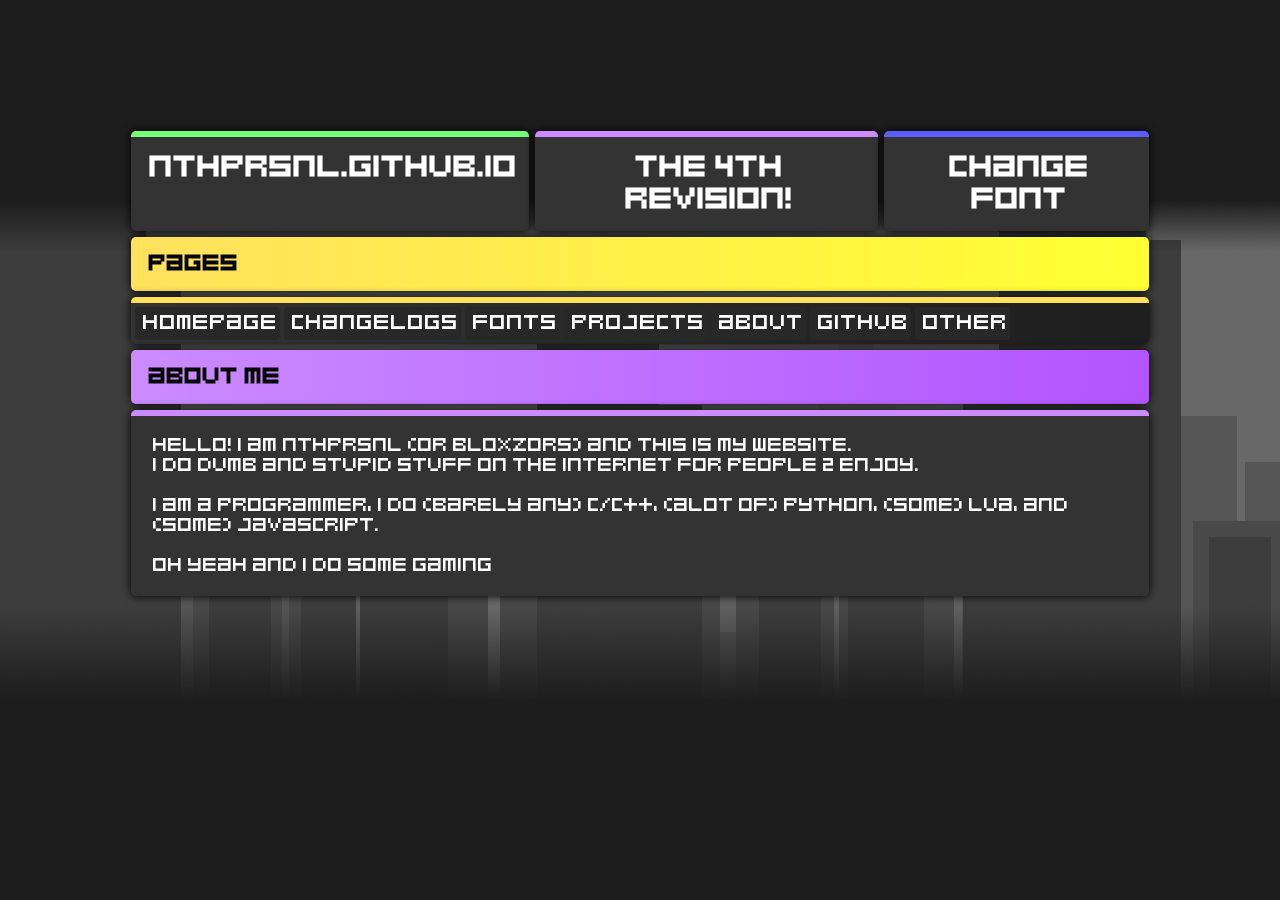
==== about/index.html @ d03f01b4 "made every button usable + ui changes" ====
<!DOCTYPE html>
<html>
<head>
    <meta charset="utf-8">
    <meta http-equiv="X-UA-Compatible" content="IE=edge">
    <title>NTHPRSNL'S WEBSITE</title>
    <meta content="width=device-width, initial-scale=1, maximum-scale=1, user-scalable=no" name="viewport">
    <link rel="stylesheet" href="/assets/css/UI.css">
    <!-- get rando.js -->
    <script src="https://randojs.com/2.0.0.js"></script>
    <!-- get jquery from a cdn-->
    <script src="https://code.jquery.com/jquery-3.3.1.min.js" integrity="sha256-FgpCb/KJQlLNfOu91ta32o/NMZxltwRo8QtmkMRdAu8=" crossorigin="anonymous"></script>
    <script src="/assets/js/index.js"></script>
</head>
<body>
    <div id="bg"></div>
    <div id="container">
    <div class="header">
        <h1 class="green uidefault font-default">nthprsnl.github.io</h1>
        <h1 class="purple uidefault font-default" id="splashtext"></h1>
        <h1 class="blue uidefault hoverable font-default" onclick="squareify()">Change Font</h2>
    </div>
    <div class="content">
        <h2 class="cntnheader yellowbg font-default">PAGES</h2>
        <div id="buttons" class="buttons yellow uismall">
        </div>
        <h2 class="cntnheader purplebg font-default">About Me</h2>
        <div class="main purple font-default">
            <p>
                Hello! I am nthprsnl (or bloxzors) and this is my website.<br>
                I do dumb and stupid stuff on the internet for people 2 enjoy.<br><br>
                I am a programmer, I do (barely any) C/C++, (alot of) Python, (some) Lua, and (some) JavaScript.<br>
                <br> oh yeah and i do some gaming
            </p>
        </div>
    </div>
    </div>
    <script>splash("splashtext"); gibberish("gibberish");</script>

</body>
</html>
---- assets/css/UI.css ----
/* comment example */
/* UI.CSS FOR MOST UI STUFF */
body {
    background-color: rgb(29, 29, 29);
    margin: 0;
}
#bg {
    background: url("/assets/images/bgLoop.png") center repeat-x;
    height: 100%;
    overflow: hidden;
    position: fixed;
    z-index: -99;
    width: 10000px; 
    animation: slide 60s linear infinite;
}
#container {
    padding: 10%;
}
/* UI divs */
.header {
    display: flex;
    flex-wrap: nowrap;
    justify-content: center;
    flex-direction: row;
}
.content {
    display: flex;
    flex-wrap: nowrap;
    flex-direction: column;
}
.cntnheader {
    padding: 15px;
    border-radius: 5px;
    box-shadow: 0 0 10px rgb(0, 0, 0);
    margin: 3px; 
}
.main {
    padding-left: 20px;
    box-shadow: 0 0 10px rgb(0, 0, 0);
    background-color: rgb(51,51,51);
    border-radius: 5px; 
    color: white;
    overflow: auto;
    font-size: 20px;
    margin: 3px;
}

/* button UI divs */
.buttons {
    display: flex;
    flex-wrap: wrap;
    flex-direction: row;
    background: linear-gradient(to right, rgb(51,51,51), rgb(30,30,30));
}
a {
    font-size: 22px;
    padding: 5px;
    color: white;
    background-color: rgb(40, 40, 40);
    margin: 2px;
    border-radius: 4px;
    text-decoration: none;
    float: left;
}

/* UI mode */
.uidefault {
    padding: 15px;
    box-shadow: 0 0 10px rgb(0, 0, 0);
    background-color: rgb(51, 51, 51); 
    border-radius: 5px; 
    color: white;
    text-align: center;
    flex-grow: 1;
    margin: 3px; 
}
.uismall {
    padding: 2px;
    box-shadow: 0 0 10px rgb(0, 0, 0);
    background-color: rgb(51,51,51);
    border-radius: 5px; 
    color: white;
    text-align: center;
    flex-grow: 1;
    margin: 3px;
}
/* fonts */
.font-default {
    font-family: pixel;
}
.font-squares {
    font-family: 'squares';
}

/* animations */
.hoverable:hover {
    background-color: rgb(48, 48, 48);
    cursor: pointer;
    transform: scale(1.05);
}
a:hover {
    background-color: rgb(32, 32, 32);
    cursor: pointer;
    transform: scale(1.05);
}
@keyframes slide {
    0% {
      transform: translate3d(0, 0, 0);
    }
    100% {
      transform: translate3d(-1000px, 0, 0); /* The image width */
    }
}

/* colors */
.purple {
    border-top: 6px solid rgb(203, 139, 255);
}
.green {
    border-top: 6px solid rgb(118, 255, 118);
}
.blue {
    border-top: 6px solid rgb(93, 93, 255);
}
.yellow {
    border-top: 6px solid rgb(255, 225, 93);
}
.red {
    border-top: 6px solid rgb(255, 93, 93);
}
.orange {
    border-top: 6px solid rgb(255, 174, 108);
}
.rainbow {
    border-top: 6px solid rgb(255, 93, 93);
    border-image: linear-gradient(
        90deg,
        rgba(255, 0, 0, 1) 0%,
        rgba(255, 154, 0, 1) 10%,
        rgba(208, 222, 33, 1) 20%,
        rgba(79, 220, 74, 1) 30%,
        rgba(63, 218, 216, 1) 40%,
        rgba(47, 201, 226, 1) 50%,
        rgba(28, 127, 238, 1) 60%,
        rgba(95, 21, 242, 1) 70%,
        rgba(186, 12, 248, 1) 80%,
        rgba(251, 7, 217, 1) 90%,
        rgba(255, 0, 0, 1) 100%
    ) 10;
    
}

.purplebg {
    background: linear-gradient(to right, rgb(203, 139, 255), rgb(178, 85, 255));
}
.greenbg {
    background: linear-gradient(to right, rgb(118, 255, 118), rgb(72, 255, 72));
}
.bluebg {
    background: linear-gradient(to right, rgb(93, 93, 255), rgb(46, 46, 255));
}
.yellowbg {
    background: linear-gradient(to right, rgb(255, 225, 93), rgb(255, 255, 50));
}
.redbg {
    background: linear-gradient(to right, rgb(255, 93, 93), rgb(255, 50, 50));
}
.orangebg {
    background: linear-gradient(to right, rgb(255, 174, 108), #ffa54b);
}
.rainbowbg {
    background: linear-gradient(
        90deg,
        rgba(255, 0, 0, 1) 0%,
        rgba(255, 154, 0, 1) 10%,
        rgba(208, 222, 33, 1) 20%,
        rgba(79, 220, 74, 1) 30%,
        rgba(63, 218, 216, 1) 40%,
        rgba(47, 201, 226, 1) 50%,
        rgba(28, 127, 238, 1) 60%,
        rgba(95, 21, 242, 1) 70%,
        rgba(186, 12, 248, 1) 80%,
        rgba(251, 7, 217, 1) 90%,
        rgba(255, 0, 0, 1) 100%
    );
}
/* fonts */
@font-face {
    font-family: squares;
    src: url('/assets/fonts/SQUARES.ttf');
}
@font-face {
    font-family: pixel;
    src: url('/assets/fonts/pixels.ttf');
}

/* mobile comp */
@media screen and (max-width: 840px) {
    .header {
        flex-direction: column;
    }
    .content {
        flex-direction: column;
    }
    .buttons {
        flex-direction: column;
    }
}
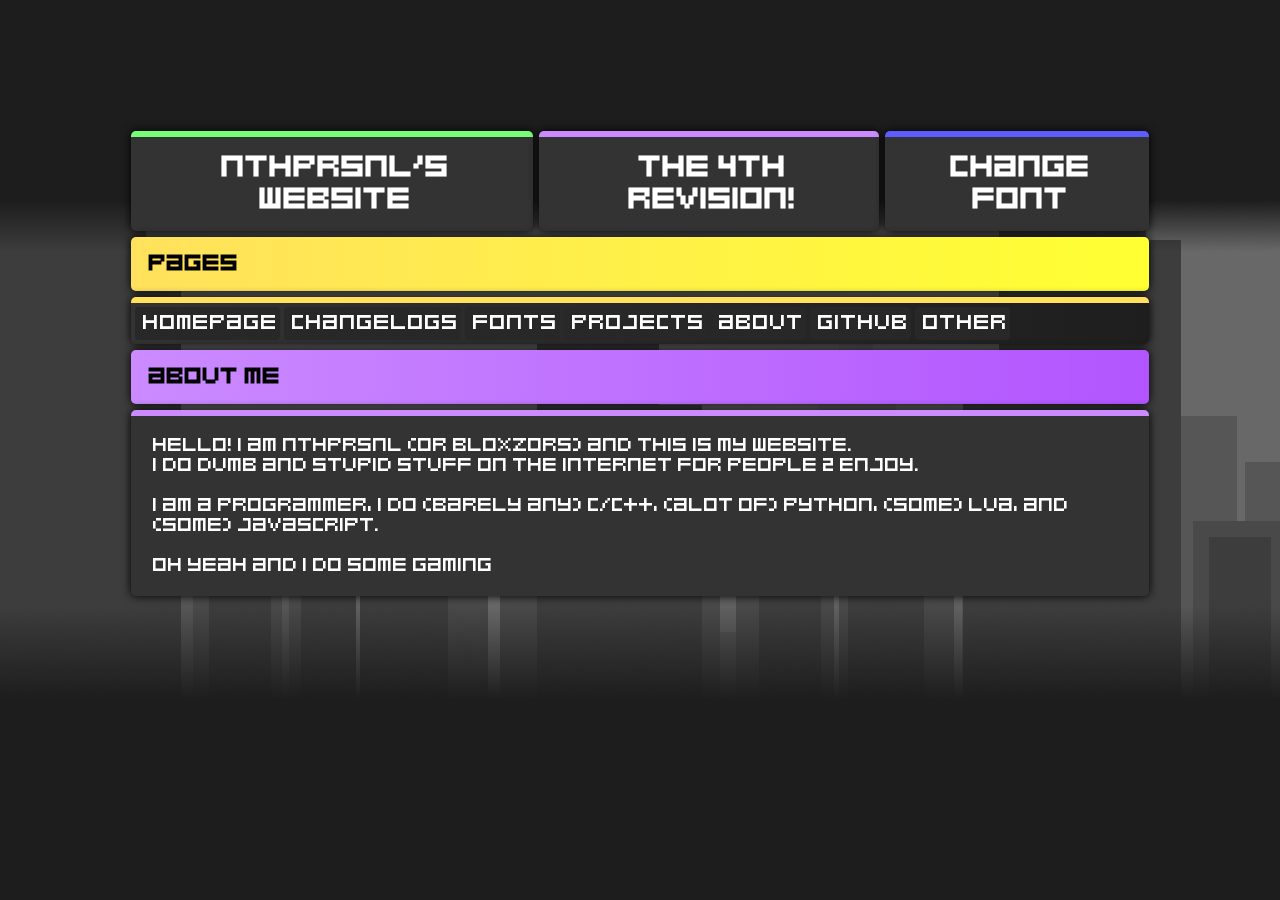
==== commit 7f2bf2d0: "reupload everything" ====
--- a/about/index.html
+++ b/about/index.html
@@ -16,7 +16,7 @@
     <div id="bg"></div>
     <div id="container">
     <div class="header">
-        <h1 class="green uidefault font-default">nthprsnl.github.io</h1>
+        <h1 class="green uidefault font-default">nthprsnl's website</h1>
         <h1 class="purple uidefault font-default" id="splashtext"></h1>
         <h1 class="blue uidefault hoverable font-default" onclick="squareify()">Change Font</h2>
     </div>
--- a/assets/css/UI.css
+++ b/assets/css/UI.css
@@ -36,8 +36,9 @@
 }
 .main {
     padding-left: 20px;
-    box-shadow: 0 0 10px rgb(0, 0, 0);
-    background-color: rgb(51,51,51);
+    padding-right: 20px;
+    box-shadow: 0 0 10px rgb(0, 0, 0);
+    background: rgb(51,51,51);
     border-radius: 5px; 
     color: white;
     overflow: auto;
@@ -52,6 +53,16 @@
     flex-direction: row;
     background: linear-gradient(to right, rgb(51,51,51), rgb(30,30,30));
 }
+button {
+    font-size: 20px;
+    padding: 5px;
+    color: white;
+    background-color: rgb(40, 40, 40);
+    font-family: pixels;
+    border: none;
+    border-radius: 4px;
+    text-decoration: none;
+}
 a {
     font-size: 22px;
     padding: 5px;
@@ -60,9 +71,7 @@
     margin: 2px;
     border-radius: 4px;
     text-decoration: none;
-    float: left;
-}
-
+}
 /* UI mode */
 .uidefault {
     padding: 15px;
@@ -95,6 +104,11 @@
 /* animations */
 .hoverable:hover {
     background-color: rgb(48, 48, 48);
+    cursor: pointer;
+    transform: scale(1.05);
+}
+button:hover {
+    background-color: rgb(32, 32, 32);
     cursor: pointer;
     transform: scale(1.05);
 }
